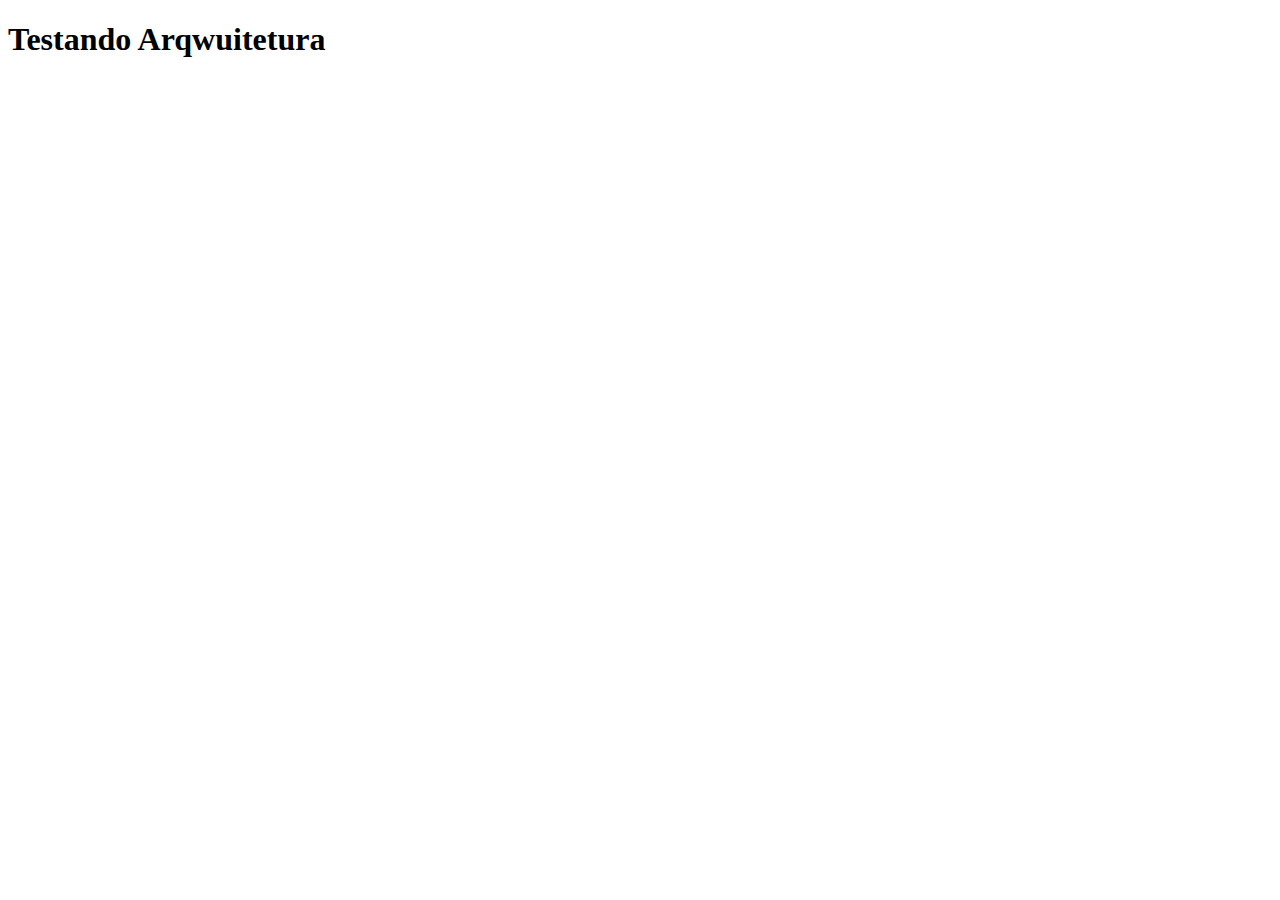
==== ARQUITETURA_SASS/index.html @ 1b68ec30 "feat: Arquitetura Sass utilizando o @use hml5" ====
<!DOCTYPE html>
<html lang="en">
<head>
    <meta charset="UTF-8">
    <meta name="viewport" content="width=device-width, initial-scale=1.0">
    <title>Arquitetura SASS</title>
    <link rel="stylesheet" href="css/styles.css">
</head>
<body>
    <h1>Testando Arqwuitetura</h1>
</body>
</html>
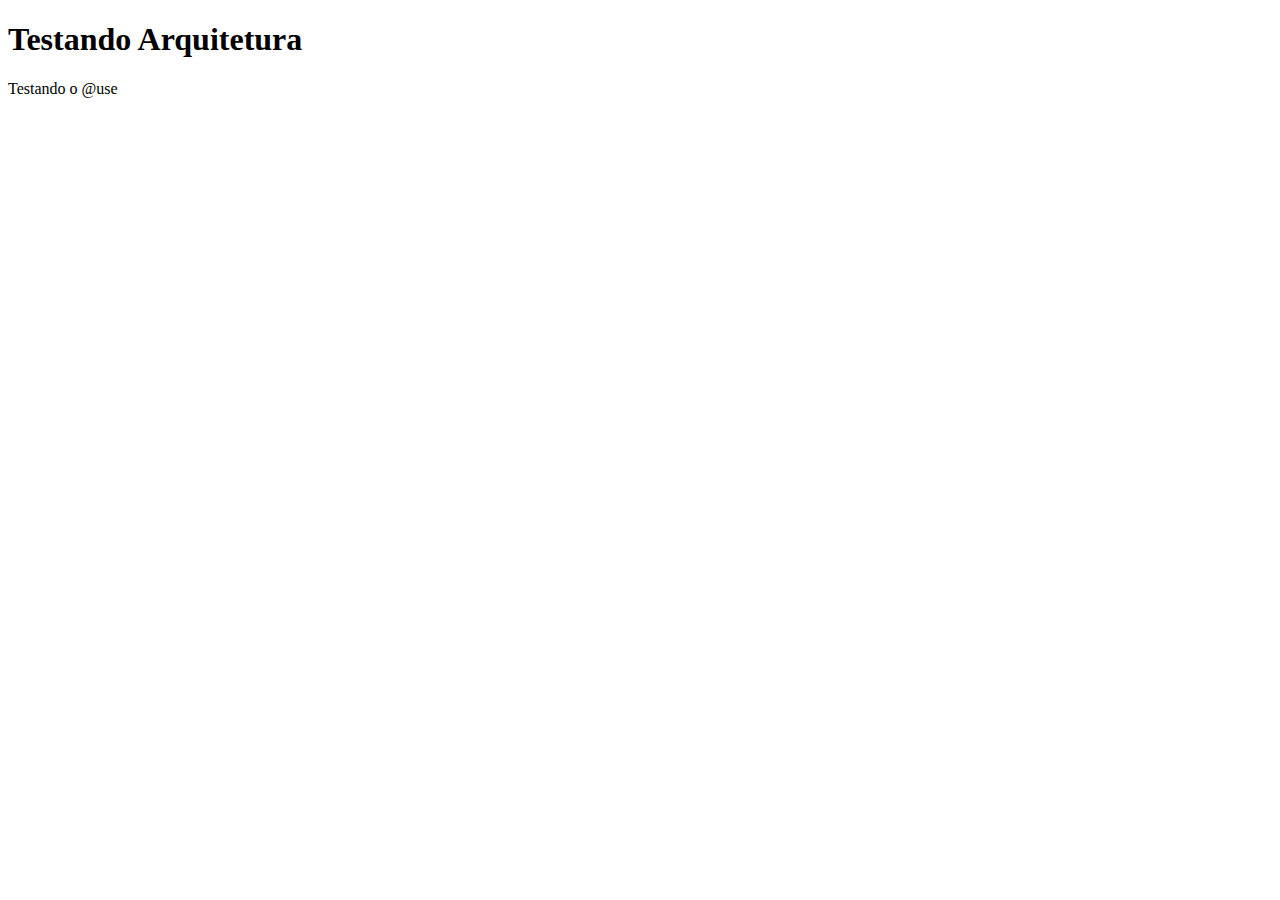
==== commit 62e143fa: "feat: html5 utilizando arquitetura SASS" ====
--- a/ARQUITETURA_SASS/index.html
+++ b/ARQUITETURA_SASS/index.html
@@ -4,9 +4,10 @@
     <meta charset="UTF-8">
     <meta name="viewport" content="width=device-width, initial-scale=1.0">
     <title>Arquitetura SASS</title>
-    <link rel="stylesheet" href="css/styles.css">
+    <link rel="stylesheet" href="css/main.css">
 </head>
 <body>
-    <h1>Testando Arqwuitetura</h1>
+    <h1>Testando Arquitetura</h1>
+    <p>Testando o @use</p>
 </body>
 </html>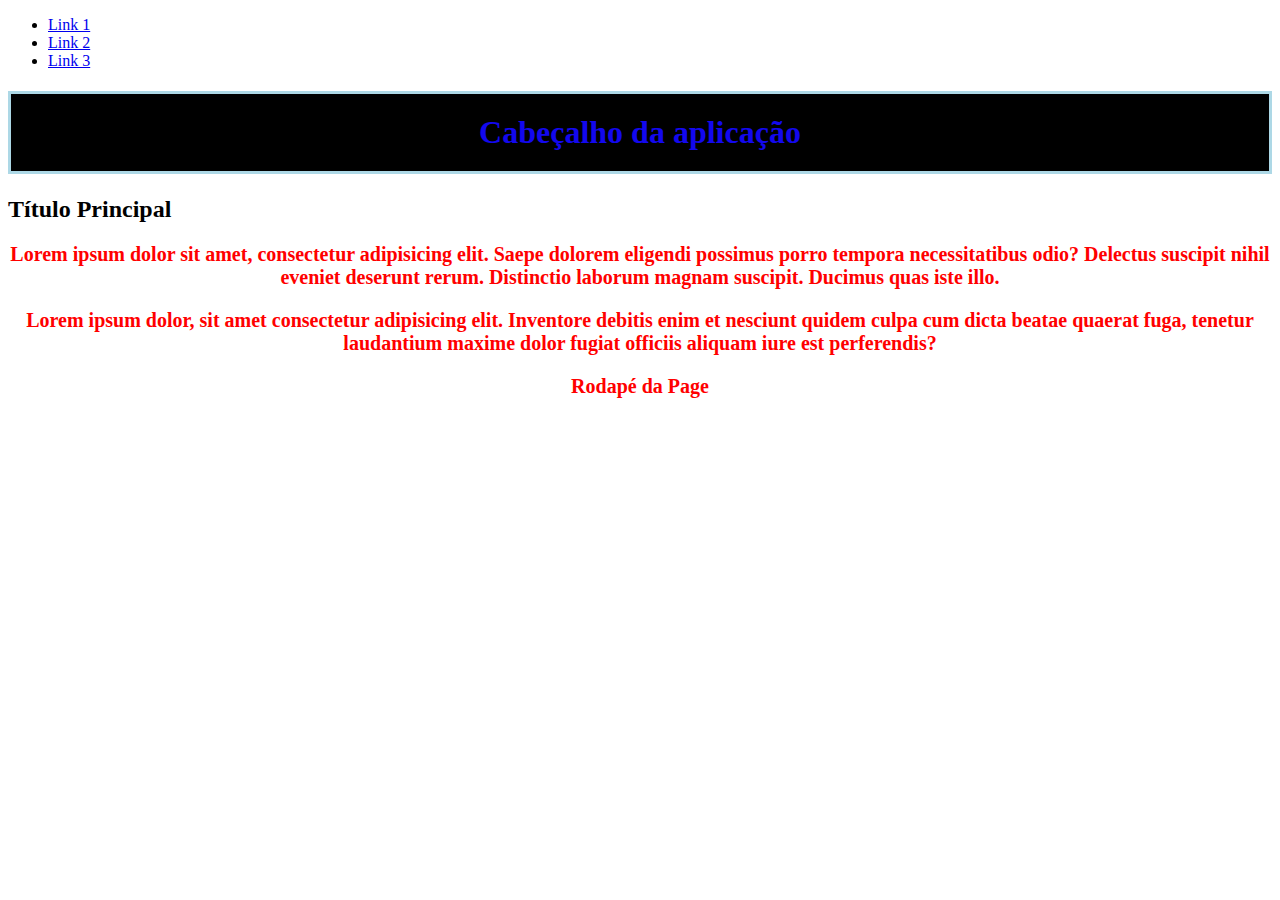
==== commit 6c405c46: "feat: estrutura html5 para aplicar arquitetura SASS" ====
--- a/ARQUITETURA_SASS/index.html
+++ b/ARQUITETURA_SASS/index.html
@@ -7,7 +7,32 @@
     <link rel="stylesheet" href="css/main.css">
 </head>
 <body>
-    <h1>Testando Arquitetura</h1>
-    <p>Testando o @use</p>
+    <header>
+        <nav>
+            <ul>
+                <li>
+                    <a href="#">Link 1</a>
+                </li>
+                <li>
+                    <a href="#">Link 2</a>
+                </li>
+                <li>
+                    <a href="#">Link 3</a>
+                </li>
+            </ul>
+        </nav>
+        <h1>Cabeçalho da aplicação</h1>
+    </header>
+
+    <main>
+        <h2>Título Principal</h2>
+        <p>Lorem ipsum dolor sit amet, consectetur adipisicing elit. Saepe dolorem eligendi possimus porro tempora necessitatibus odio? Delectus suscipit nihil eveniet deserunt rerum. Distinctio laborum magnam suscipit. Ducimus quas iste illo.</p>
+        <p>Lorem ipsum dolor, sit amet consectetur adipisicing elit. Inventore debitis enim et nesciunt quidem culpa cum dicta beatae quaerat fuga, tenetur laudantium maxime dolor fugiat officiis aliquam iure est perferendis?</p>
+        
+    </main>
+
+    <footer>
+        <p>Rodapé da Page</p>
+    </footer>
 </body>
 </html>--- a/ARQUITETURA_SASS/css/main.css
+++ b/ARQUITETURA_SASS/css/main.css
@@ -0,0 +1,16 @@
+h1 {
+  color: #1308ee;
+  background-color: #000;
+  padding: 20px;
+  border: 3px solid lightblue;
+  text-align: center;
+}
+
+p {
+  color: red;
+  font-size: 20px;
+  text-align: center;
+  font-weight: bold;
+}
+
+/*# sourceMappingURL=main.css.map */
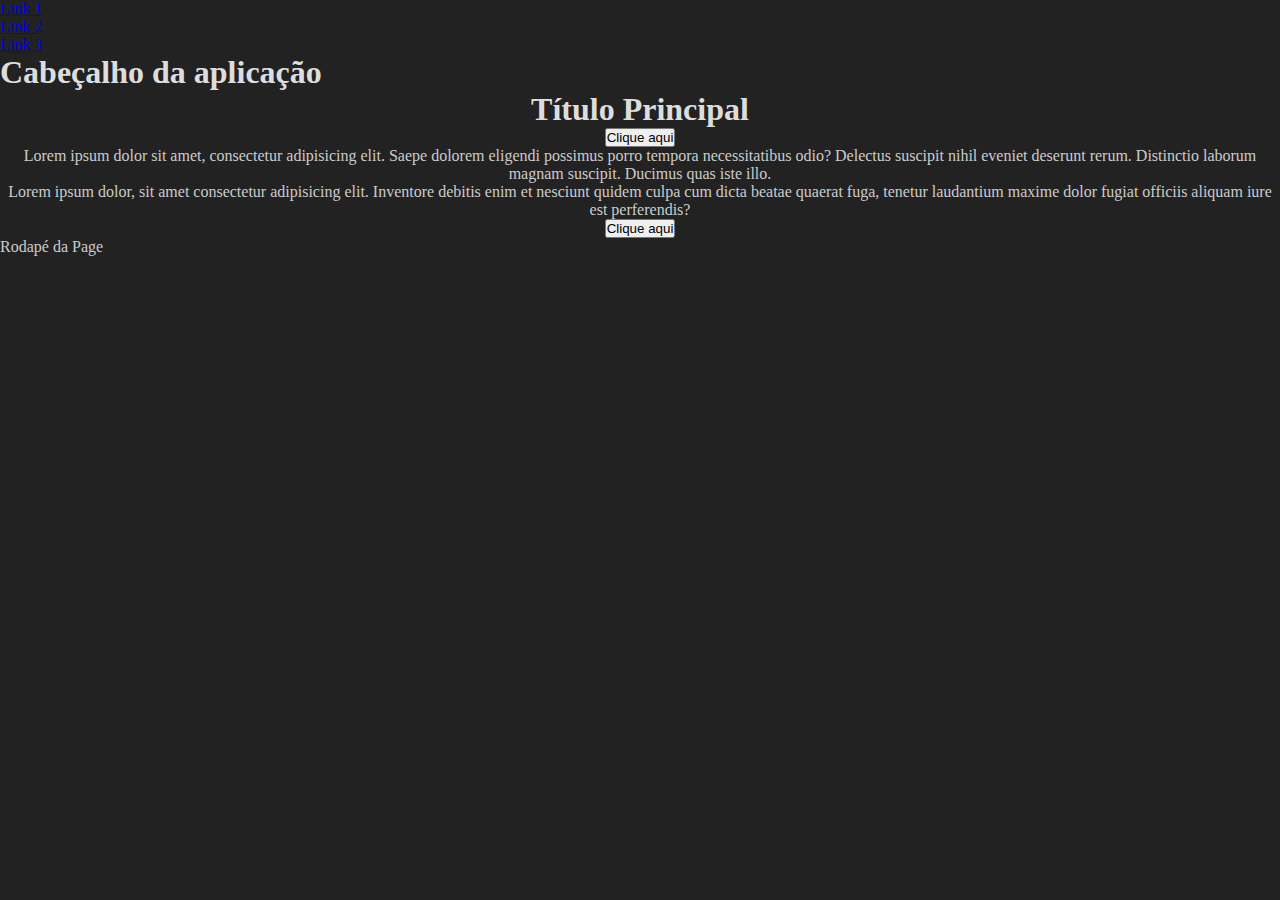
==== commit debd1b77: "feat: adicionando id no elemento html nav" ====
--- a/ARQUITETURA_SASS/index.html
+++ b/ARQUITETURA_SASS/index.html
@@ -8,7 +8,7 @@
 </head>
 <body>
     <header>
-        <nav>
+        <nav id="navbar">
             <ul>
                 <li>
                     <a href="#">Link 1</a>
@@ -26,9 +26,11 @@
 
     <main>
         <h2>Título Principal</h2>
+        <button class="btn">Clique aqui</button>
         <p>Lorem ipsum dolor sit amet, consectetur adipisicing elit. Saepe dolorem eligendi possimus porro tempora necessitatibus odio? Delectus suscipit nihil eveniet deserunt rerum. Distinctio laborum magnam suscipit. Ducimus quas iste illo.</p>
         <p>Lorem ipsum dolor, sit amet consectetur adipisicing elit. Inventore debitis enim et nesciunt quidem culpa cum dicta beatae quaerat fuga, tenetur laudantium maxime dolor fugiat officiis aliquam iure est perferendis?</p>
-        
+        <button class="btn">Clique aqui</button>
+
     </main>
 
     <footer>
--- a/ARQUITETURA_SASS/css/main.css
+++ b/ARQUITETURA_SASS/css/main.css
@@ -1,16 +1,24 @@
-h1 {
-  color: #1308ee;
-  background-color: #000;
-  padding: 20px;
-  border: 3px solid lightblue;
+* {
+  padding: 0;
+  margin: 0;
+}
+
+body {
+  background-color: #222;
+}
+
+main {
   text-align: center;
 }
 
+h1, h2 {
+  color: #ddd;
+  font-size: 2rem;
+}
+
 p {
-  color: red;
-  font-size: 20px;
-  text-align: center;
-  font-weight: bold;
+  font-size: 16px;
+  color: #ccc;
 }
 
 /*# sourceMappingURL=main.css.map */
